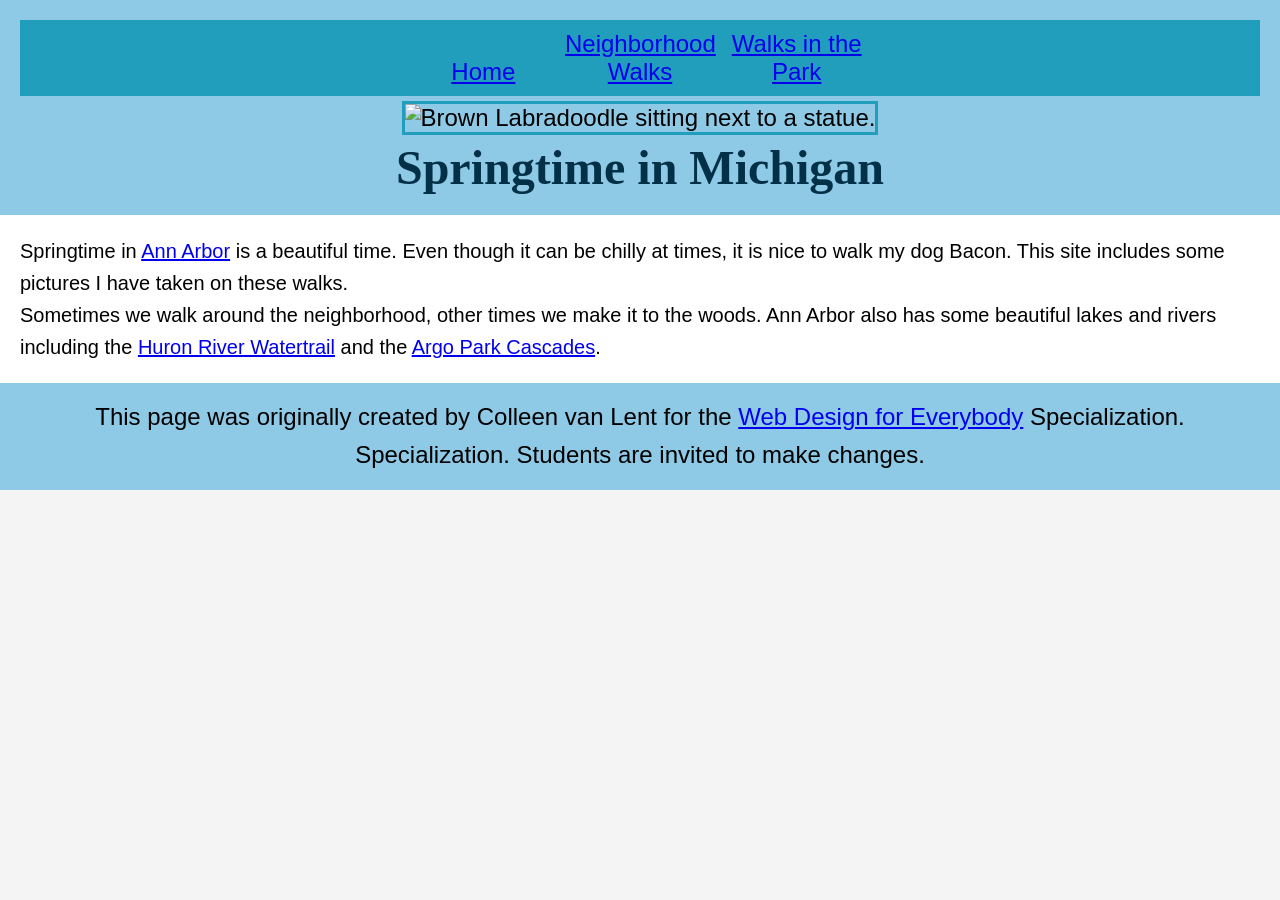
==== index.html @ f69a6993 "Add files via upload" ====
<!DOCTYPE html>
<html lang="en">

<head>
  <meta charset="utf-8">
  <meta name="viewport" content="width=device-width">
  <title>Springtime In Michigan</title>
  <!-- You will need to link to the CSS file -->
  <link rel="stylesheet" href="css/style.css">
</head>

<body>
  <header>
    <nav>
      <ul>
        <li><a href="index.html">Home</a></li>
        <li><a href="neighborhood.html">Neighborhood Walks</a></li>
        <li><a href="parks.html">Walks in the Park</a></li>
      </ul>
    </nav>
    <img src="images/BaconGallupPark.jpg" width="200" alt="Brown Labradoodle sitting next to a statue.">
    <h1>Springtime in Michigan</h1>
  </header>
  <main>
    <p>Springtime in <a href="https://www.michigan.org/city/ann-arbor">Ann Arbor</a> is a beautiful time. Even though
      it can be chilly at times, it is nice to walk my dog Bacon. This site includes some pictures I have taken on
      these walks. </p>

    <p>Sometimes we walk around the neighborhood, other times we make it to the woods. Ann Arbor also has some
      beautiful lakes and rivers including the <a
        href="https://www.annarbor.org/things-to-do/recreation-outdoors/huron-river/">Huron River Watertrail</a> and
      the <a href="https://www.a2gov.org/departments/Parks-Recreation/parks-places/argo/pages/default.aspx">Argo Park
        Cascades</a>.</p>

  </main>
  <footer>
    <p>This page was originally created by Colleen van Lent for the <a
        href="https://www.coursera.org/specializations/web-design"> Web Design for Everybody</a> Specialization.
      Specialization. Students are invited to make changes.</p>
  </footer>

</body>

</html>
---- css/style.css ----
* {
  margin: 0;
  padding: 0;
  box-sizing: border-box;
}

body{
    font-family:'Segoe UI', Tahoma, Geneva, Verdana, sans-serif;
    font-size: 150%;
    background-color: #f4f4f4;
    margin: 0;
}

header{
    background-color: #8ecae6;
    padding: 20px;
    text-align: center;
}

nav{
    background-color: #219ebc;
    padding: 10px;
}

main{
    background-color: white;
    font-size: 20px;
    padding: 20px;
}

footer{
    background-color: #8ecae6;
    padding: 15px;
    text-align: center;
}

li{
    display: inline-block;
    width: 150px;
}

h1{
    text-align: center;
    font-family: Georgia, serif;
    color: #023047;
}

p{
    line-height: 1.6;
}

img{
    margin: 5px;
    border: 3px solid #219ebc;

  added css
    border-radius: 10px;
}
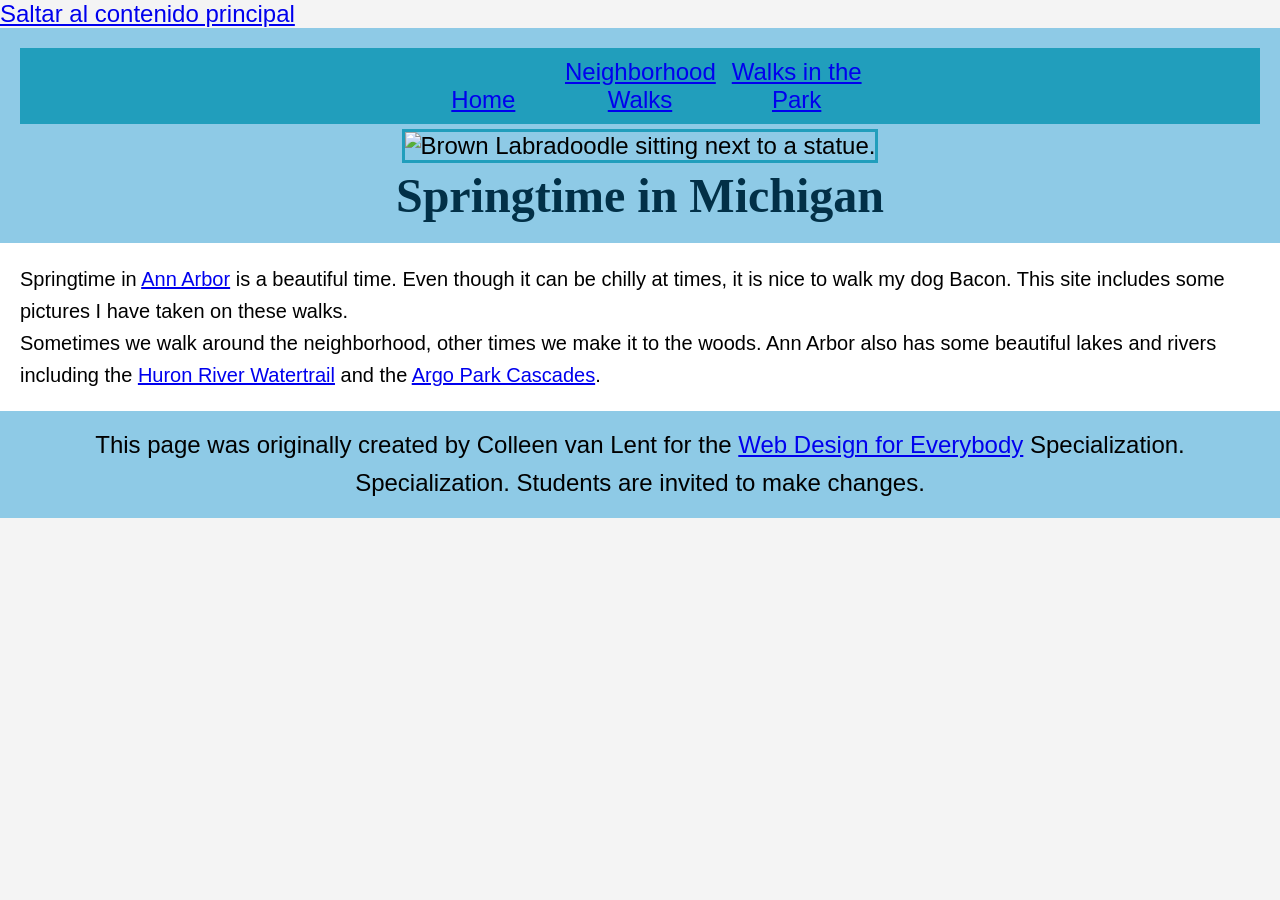
==== commit cff99cd8: "Update index.html" ====
--- a/index.html
+++ b/index.html
@@ -5,11 +5,15 @@
   <meta charset="utf-8">
   <meta name="viewport" content="width=device-width">
   <title>Springtime In Michigan</title>
-  <!-- You will need to link to the CSS file -->
+
   <link rel="stylesheet" href="css/style.css">
 </head>
 
 <body>
+
+  <!-- Skip to main content -->
+  <a href="#main">Saltar al contenido principal</a>
+
   <header>
     <nav>
       <ul>
@@ -18,10 +22,12 @@
         <li><a href="parks.html">Walks in the Park</a></li>
       </ul>
     </nav>
+
     <img src="images/BaconGallupPark.jpg" width="200" alt="Brown Labradoodle sitting next to a statue.">
     <h1>Springtime in Michigan</h1>
   </header>
-  <main>
+
+  <main id="main">
     <p>Springtime in <a href="https://www.michigan.org/city/ann-arbor">Ann Arbor</a> is a beautiful time. Even though
       it can be chilly at times, it is nice to walk my dog Bacon. This site includes some pictures I have taken on
       these walks. </p>
@@ -31,8 +37,8 @@
         href="https://www.annarbor.org/things-to-do/recreation-outdoors/huron-river/">Huron River Watertrail</a> and
       the <a href="https://www.a2gov.org/departments/Parks-Recreation/parks-places/argo/pages/default.aspx">Argo Park
         Cascades</a>.</p>
+  </main>
 
-  </main>
   <footer>
     <p>This page was originally created by Colleen van Lent for the <a
         href="https://www.coursera.org/specializations/web-design"> Web Design for Everybody</a> Specialization.
@@ -41,4 +47,4 @@
 
 </body>
 
-</html>+</html>
